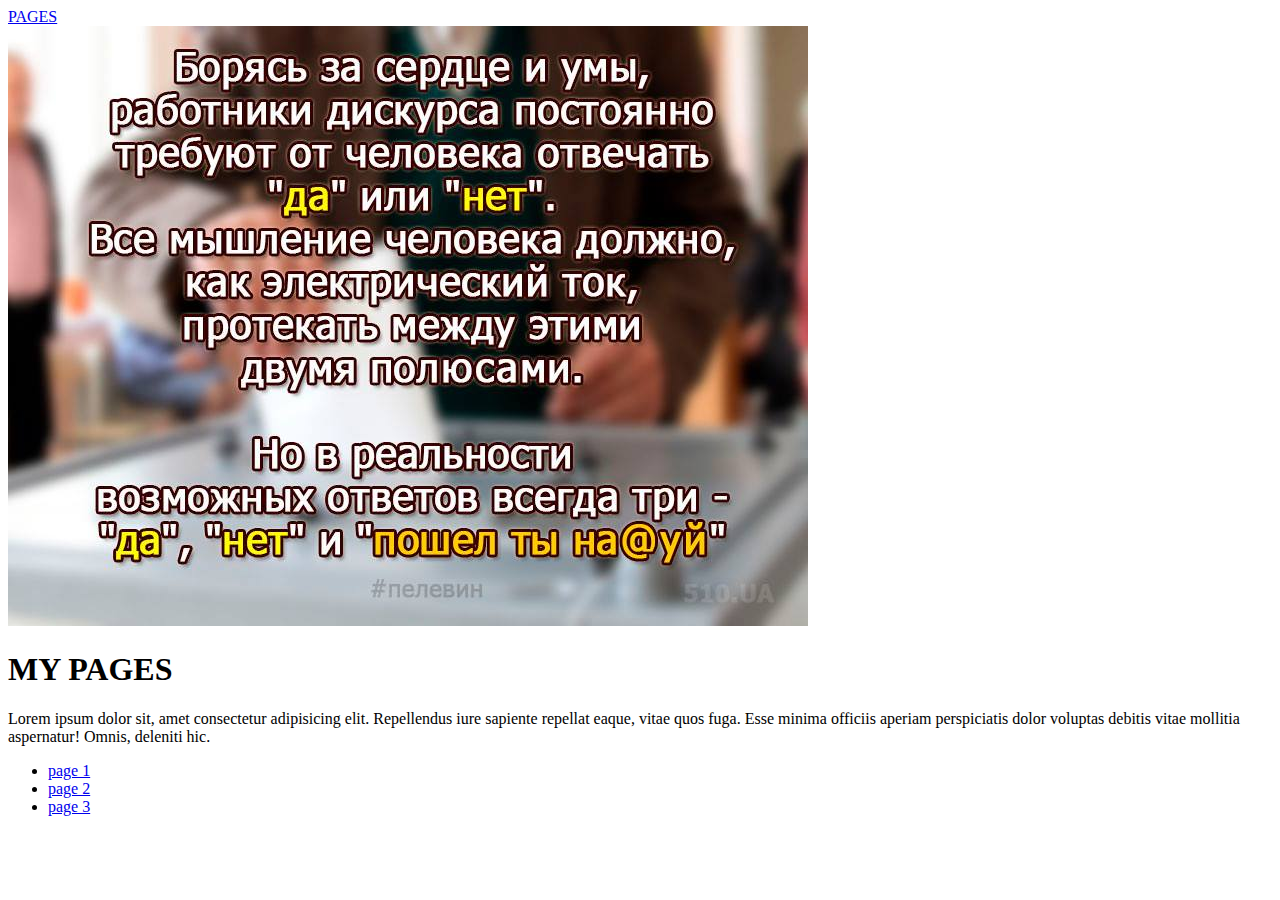
==== index.html @ b5a1cdf8 "adds 3 pages and index" ====
<!DOCTYPE html>
<html lang="en">
<head>
	<meta charset="UTF-8">
	<meta name="viewport" content="width=device-width, initial-scale=1.0">
	<title>Pages</title>
</head>
<body>
	<header>
		<a href="./index.html">PAGES</a>
	</header>
	<main>
		<img src="./images/12208789_10203944870341728_7545489522447049101_n.jpg" alt="">
		<h1>MY PAGES</h1>
		<p>Lorem ipsum dolor sit, amet consectetur adipisicing elit. Repellendus iure sapiente repellat eaque, vitae quos fuga. Esse minima officiis aperiam perspiciatis dolor voluptas debitis vitae mollitia aspernatur! Omnis, deleniti hic.</p>
		<ul>
			<li><a href="./page-1.html">page 1</a></li>
			<li><a href="./page-2.html">page 2</a></li>
			<li><a href="./page-3.html">page 3</a></li>
		</ul>
	</main>
	<footer></footer>
</body>
</html>
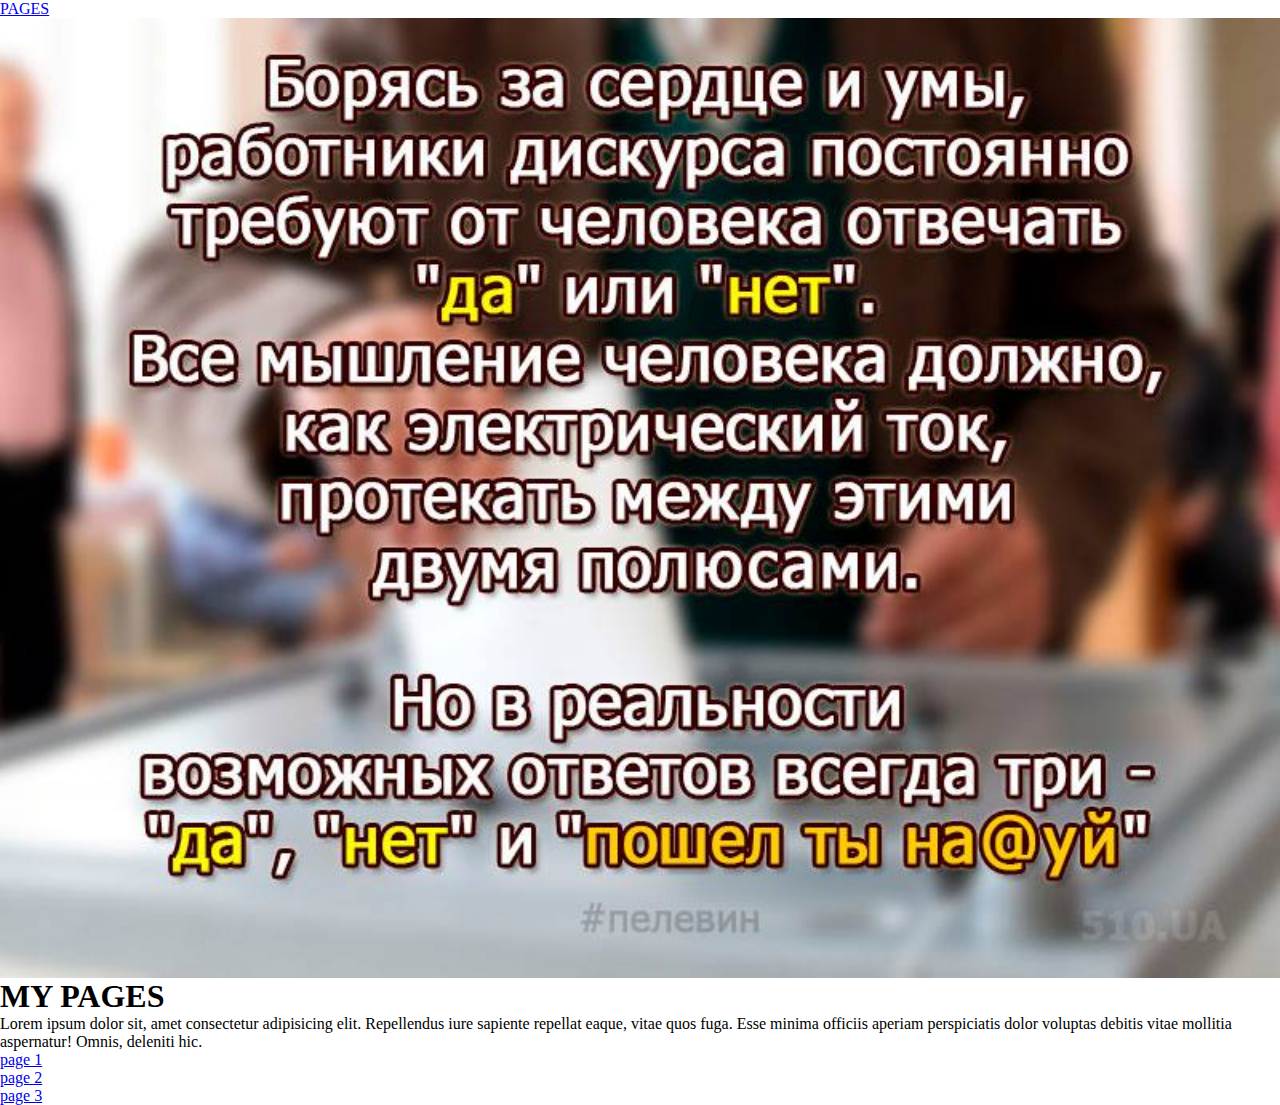
==== commit 4d0f4535: "adds a gallery" ====
--- a/index.html
+++ b/index.html
@@ -4,13 +4,14 @@
 	<meta charset="UTF-8">
 	<meta name="viewport" content="width=device-width, initial-scale=1.0">
 	<title>Pages</title>
+	<link rel="stylesheet" href="./css/styles.css">
 </head>
 <body>
 	<header>
 		<a href="./index.html">PAGES</a>
 	</header>
 	<main>
-		<img src="./images/12208789_10203944870341728_7545489522447049101_n.jpg" alt="">
+		<img src="./images/img001.jpg" alt="">
 		<h1>MY PAGES</h1>
 		<p>Lorem ipsum dolor sit, amet consectetur adipisicing elit. Repellendus iure sapiente repellat eaque, vitae quos fuga. Esse minima officiis aperiam perspiciatis dolor voluptas debitis vitae mollitia aspernatur! Omnis, deleniti hic.</p>
 		<ul>
--- a/css/styles.css
+++ b/css/styles.css
@@ -0,0 +1,172 @@
+html {
+	box-sizing: border-box;
+}
+
+*,
+*::before,
+*::after {
+	box-sizing: inherit;
+}
+
+body {
+	font-size: 16px;
+	margin: 0;
+}
+
+img {
+	display: block;
+	width: 100%;
+}
+
+h1,
+h2,
+h3 {
+	margin: 0;
+}
+
+p {
+	margin: 0;
+}
+
+ul {
+	margin: 0;
+	padding: 0;
+	list-style: none;
+}
+
+.section {
+	width: 100%;
+	/* height: 600px; */
+}
+
+.section.hero {
+	background-image: url("../images/cat.jpg");
+	background-size: cover;
+	background-repeat: no-repeat;
+	background-position: center;
+	background-color: lightcyan;
+}
+
+
+.hero-overlay {
+	width: 100%;
+	height: 100%;
+	background-color: rgba(255, 255, 255, 0.527);
+}
+
+.container {
+	display: flex;
+	justify-content: center;
+	align-items: center;
+	margin: 0 auto;
+	width: 900px;
+	height: 100%;
+}
+
+.container.hero {
+	padding-top: 150px;
+	padding-bottom: 150px;
+}
+
+.container.about {
+	padding-top: 50px;
+	padding-bottom: 50px;
+}
+
+.about-content__wrap {
+	display: flex;
+}
+
+.about-content {
+	width: 50%;
+}
+
+.about-content:first-child {
+	padding-right: 30px;
+}
+
+.about-img__thumb {
+	width: 100%;
+}
+
+.about-img__thumb:first-child {
+	margin-bottom: 20px;
+}
+
+.about-img {
+	display: block;
+	width: 100%;
+}
+
+.hero-content__wrap {
+	padding: 30px;
+	width: 450px;
+	text-align: center;
+}
+
+.content-title {
+	margin-bottom: 20px;
+	font-size: 32px;
+	text-transform: uppercase;
+}
+
+.content-text {
+	margin-bottom: 30px;
+	font-size: 18px;
+}
+
+.content-btn {
+	padding-top: 10px;
+	padding-left: 20px;
+	padding-right: 20px;
+	padding-bottom: 10px;
+	text-transform: uppercase;
+	text-decoration: none;
+	color: white;
+	border: none;
+	border-radius: 5px;
+	background-color: green;
+}
+
+.content-btn:hover {
+	background-color: orange;
+}
+
+
+/* Gallery */
+
+.section.gallery {
+	background-color: wheat;
+} 
+
+.container.gallery {
+	padding-top: 50px;
+	padding-bottom: 50px;
+}
+
+.gallery-list {
+	display: flex;
+	flex-wrap: wrap;
+}
+
+.gallery-list li:not(:nth-child(3n)) {
+	margin-right: 30px;
+}
+
+.gallery-list li:nth-last-child(n + 4) {
+	margin-bottom: 30px;
+}
+
+.gallery-list__item-wrap {
+	width: 280px;
+}
+
+.gallery-item__meta {
+	padding: 10px;
+	background-color: green;
+}
+
+.gallery-meta__title, .gallery-meta__text {
+	color: yellow;
+}
+
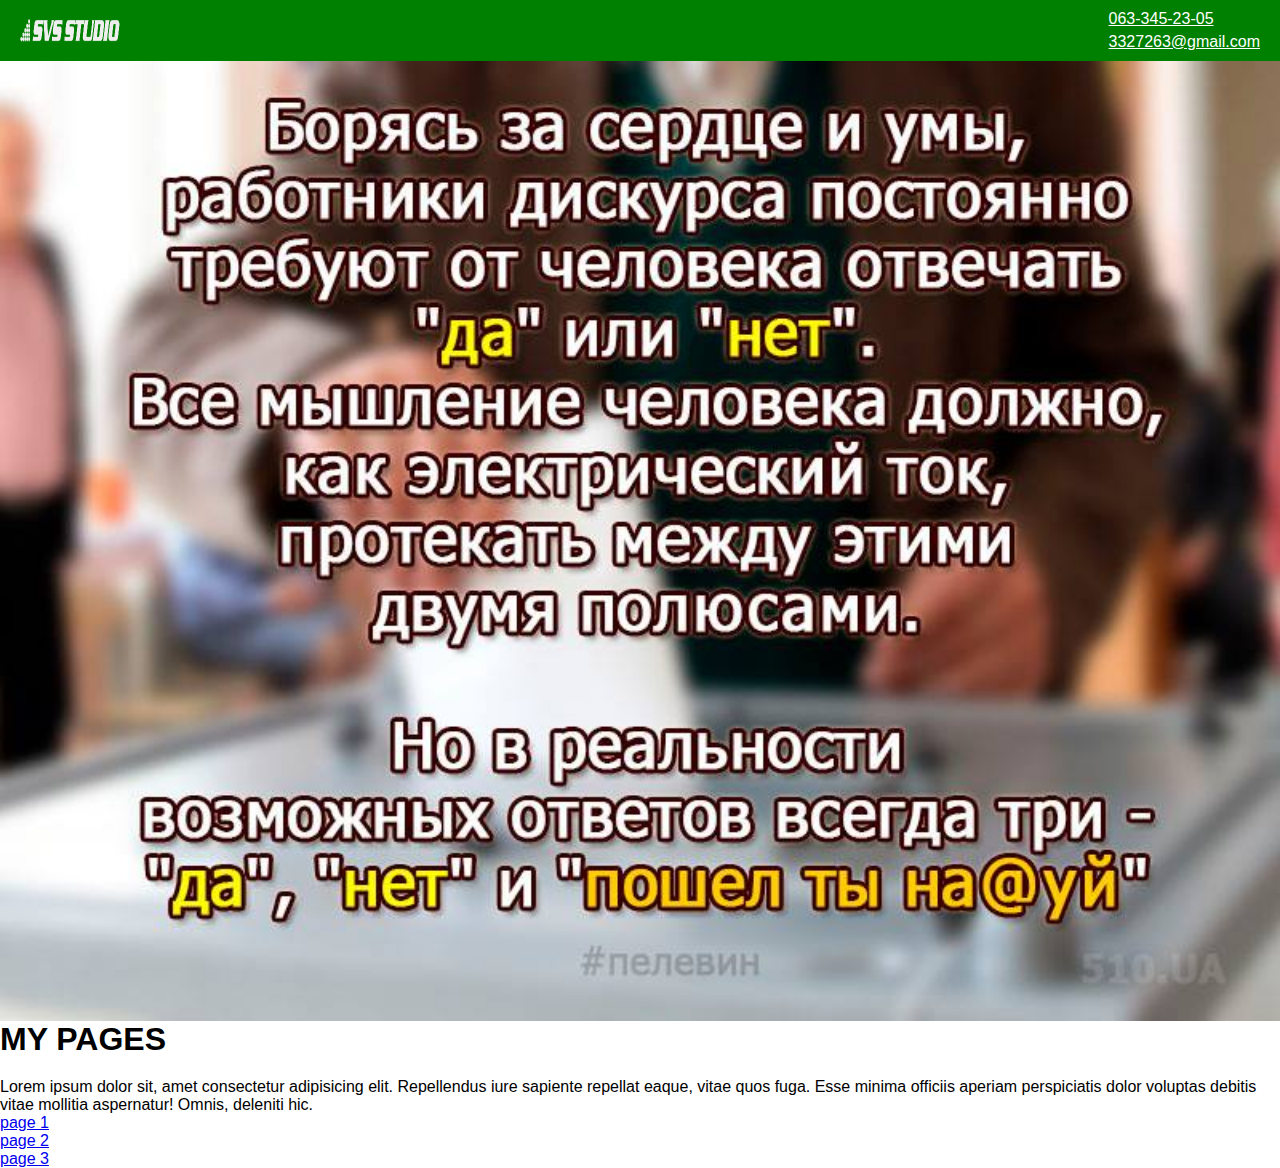
==== commit 795c9289: "переход на мобайл" ====
--- a/index.html
+++ b/index.html
@@ -7,8 +7,16 @@
 	<link rel="stylesheet" href="./css/styles.css">
 </head>
 <body>
-	<header>
-		<a href="./index.html">PAGES</a>
+	<header class="page-header">
+		<div class="container header">
+			<a class="header-logo__link" href="./index.html">
+			<img class="header-logo__img" src="./images/logo2.png" alt="logo">
+			</a>
+			<ul class="header-contact__list">
+				<li><a class="header-contact__link tel" href="tel:+380633452305"><span>063-345-23-05</span></a></li>
+				<li><a class="header-contact__link mail" href="mailto:3327263@gmail.com"><span>3327263@gmail.com</span></a></li>
+			</ul>
+		</div>
 	</header>
 	<main>
 		<img src="./images/img001.jpg" alt="">
--- a/css/styles.css
+++ b/css/styles.css
@@ -1,172 +1,106 @@
 html {
-	box-sizing: border-box;
+  -webkit-box-sizing: border-box;
+          box-sizing: border-box;
 }
 
 *,
 *::before,
 *::after {
-	box-sizing: inherit;
+  -webkit-box-sizing: inherit;
+          box-sizing: inherit;
 }
 
 body {
-	font-size: 16px;
-	margin: 0;
+  font-size: 16px;
+  font-family: 'Roboto', sans-serif;
+  padding: 0;
+  margin: 0;
 }
 
 img {
-	display: block;
-	width: 100%;
+  display: block;
+  width: 100%;
 }
 
 h1,
 h2,
 h3 {
-	margin: 0;
+  margin: 0;
+  margin-bottom: 20px;
 }
 
 p {
-	margin: 0;
+  margin: 0;
+}
+
+.link {
+  display: block;
+  text-decoration: none;
+  font-style: normal;
 }
 
 ul {
-	margin: 0;
-	padding: 0;
-	list-style: none;
+  margin: 0;
+  padding: 0;
+  list-style: none;
 }
 
 .section {
-	width: 100%;
-	/* height: 600px; */
+  padding-top: 20px;
+  padding-bottom: 20px;
+  width: 100%;
 }
 
 .section.hero {
-	background-image: url("../images/cat.jpg");
-	background-size: cover;
-	background-repeat: no-repeat;
-	background-position: center;
-	background-color: lightcyan;
-}
-
-
-.hero-overlay {
-	width: 100%;
-	height: 100%;
-	background-color: rgba(255, 255, 255, 0.527);
+  min-height: 100vh;
+  background-image: url("../images/cat.jpg");
+  background-size: cover;
+  background-repeat: no-repeat;
+  background-position: center;
+  background-color: lightcyan;
 }
 
 .container {
-	display: flex;
-	justify-content: center;
-	align-items: center;
-	margin: 0 auto;
-	width: 900px;
-	height: 100%;
+  padding-left: 20px;
+  padding-right: 20px;
+}
+
+.container.header {
+  display: -webkit-box;
+  display: -ms-flexbox;
+  display: flex;
+  -webkit-box-pack: justify;
+      -ms-flex-pack: justify;
+          justify-content: space-between;
+  -webkit-box-align: center;
+      -ms-flex-align: center;
+          align-items: center;
+  padding-top: 10px;
+  padding-bottom: 10px;
+  background-color: green;
+}
+
+.container.header .header-contact__list li:nth-child(1) {
+  margin-bottom: 5px;
+}
+
+.container.header .header-contact__link {
+  color: white;
 }
 
 .container.hero {
-	padding-top: 150px;
-	padding-bottom: 150px;
+  padding-top: 20vh;
+  text-align: center;
 }
 
-.container.about {
-	padding-top: 50px;
-	padding-bottom: 50px;
+.page-header {
+  width: 100%;
+  background-color: red;
 }
 
-.about-content__wrap {
-	display: flex;
+.header-logo__link {
+  display: block;
+  width: 100px;
 }
 
-.about-content {
-	width: 50%;
-}
-
-.about-content:first-child {
-	padding-right: 30px;
-}
-
-.about-img__thumb {
-	width: 100%;
-}
-
-.about-img__thumb:first-child {
-	margin-bottom: 20px;
-}
-
-.about-img {
-	display: block;
-	width: 100%;
-}
-
-.hero-content__wrap {
-	padding: 30px;
-	width: 450px;
-	text-align: center;
-}
-
-.content-title {
-	margin-bottom: 20px;
-	font-size: 32px;
-	text-transform: uppercase;
-}
-
-.content-text {
-	margin-bottom: 30px;
-	font-size: 18px;
-}
-
-.content-btn {
-	padding-top: 10px;
-	padding-left: 20px;
-	padding-right: 20px;
-	padding-bottom: 10px;
-	text-transform: uppercase;
-	text-decoration: none;
-	color: white;
-	border: none;
-	border-radius: 5px;
-	background-color: green;
-}
-
-.content-btn:hover {
-	background-color: orange;
-}
-
-
-/* Gallery */
-
-.section.gallery {
-	background-color: wheat;
-} 
-
-.container.gallery {
-	padding-top: 50px;
-	padding-bottom: 50px;
-}
-
-.gallery-list {
-	display: flex;
-	flex-wrap: wrap;
-}
-
-.gallery-list li:not(:nth-child(3n)) {
-	margin-right: 30px;
-}
-
-.gallery-list li:nth-last-child(n + 4) {
-	margin-bottom: 30px;
-}
-
-.gallery-list__item-wrap {
-	width: 280px;
-}
-
-.gallery-item__meta {
-	padding: 10px;
-	background-color: green;
-}
-
-.gallery-meta__title, .gallery-meta__text {
-	color: yellow;
-}
-
+/* Hero */
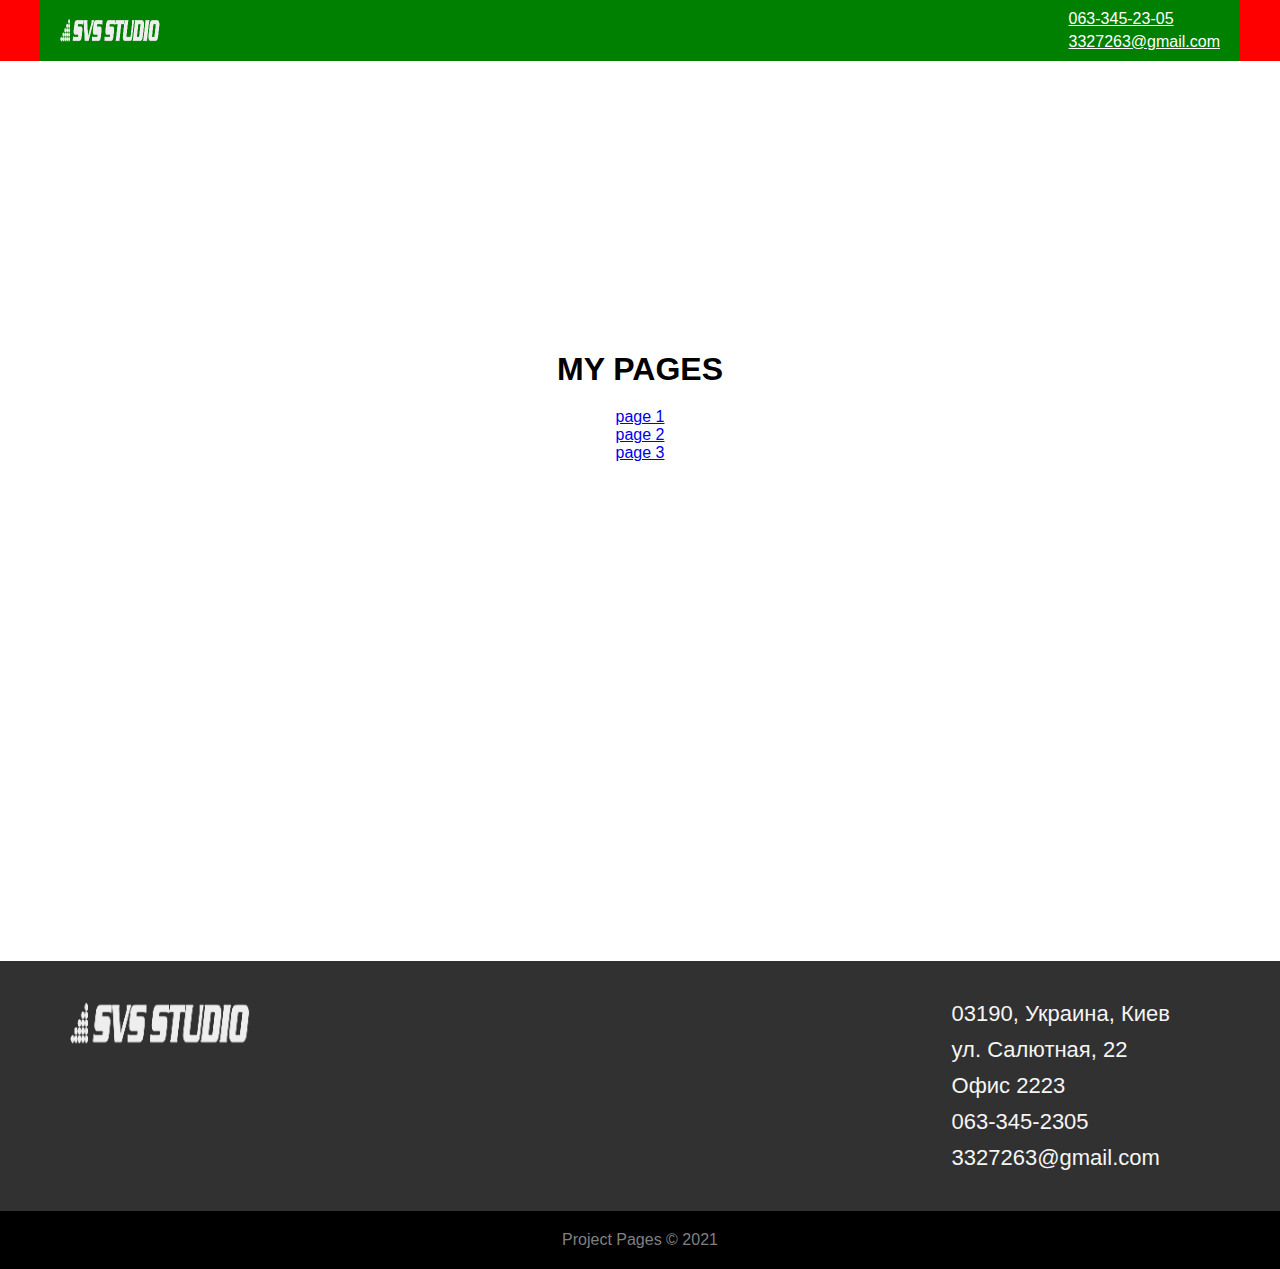
==== commit a5f9cd03: "Correcting Index & Clean code on pages" ====
--- a/index.html
+++ b/index.html
@@ -7,6 +7,7 @@
 	<link rel="stylesheet" href="./css/styles.css">
 </head>
 <body>
+	<!-- Header -->
 	<header class="page-header">
 		<div class="container header">
 			<a class="header-logo__link" href="./index.html">
@@ -19,15 +20,43 @@
 		</div>
 	</header>
 	<main>
-		<img src="./images/img001.jpg" alt="">
-		<h1>MY PAGES</h1>
-		<p>Lorem ipsum dolor sit, amet consectetur adipisicing elit. Repellendus iure sapiente repellat eaque, vitae quos fuga. Esse minima officiis aperiam perspiciatis dolor voluptas debitis vitae mollitia aspernatur! Omnis, deleniti hic.</p>
-		<ul>
-			<li><a href="./page-1.html">page 1</a></li>
-			<li><a href="./page-2.html">page 2</a></li>
-			<li><a href="./page-3.html">page 3</a></li>
-		</ul>
+		<!-- Main section -->
+		<section class="section mainpage">
+			<div class="container mainpage">
+				<h1>MY PAGES</h1>
+				<ul>
+					<li><a href="./page-1.html">page 1</a></li>
+					<li><a href="./page-2.html">page 2</a></li>
+					<li><a href="./page-3.html">page 3</a></li>
+				</ul>
+			</div>
+		</section>
 	</main>
-	<footer></footer>
+	<!-- Main Footer -->
+	<footer class="page-footer">
+		<div class="container footer">
+			<div class="footer-column">
+				<a class="footer-logo__link" href="./index.html">
+				<img src="./images/logo2.png" alt="logo">
+				</a>
+			</div>
+			<div class="footer-column">
+				<address>
+					<ul class="footer-contact__list address">
+						<li>
+							<a class="link" href="">
+								<span>03190, Украина, Киев </span>
+								<span>ул. Салютная, 22 </span>
+								<span>Офис 2223 </span>
+							</a>
+						</li>
+						<li><a class="link" href="tel:+380633452305"><span>063-345-2305</span></a></li>
+						<li><a class="link" href="mailto:3327263@gmail.com"><span>3327263@gmail.com</span></a></li>
+					</ul>
+				</address>
+			</div>
+		</div>
+		<p class="copyright">Project Pages &#169; 2021</p>
+	</footer>
 </body>
 </html>--- a/css/styles.css
+++ b/css/styles.css
@@ -51,8 +51,23 @@
   width: 100%;
 }
 
+.section.mainpage {
+  height: 100vh;
+}
+
 .section.hero {
-  min-height: 100vh;
+  display: -webkit-box;
+  display: -ms-flexbox;
+  display: flex;
+  -webkit-box-pack: center;
+      -ms-flex-pack: center;
+          justify-content: center;
+  -webkit-box-align: center;
+      -ms-flex-align: center;
+          align-items: center;
+  padding-top: 0px;
+  padding-bottom: 0px;
+  height: calc(100vh - 63px);
   background-image: url("../images/cat.jpg");
   background-size: cover;
   background-repeat: no-repeat;
@@ -60,9 +75,44 @@
   background-color: lightcyan;
 }
 
+@media screen and (min-width: 768px) {
+  .section.hero {
+    height: 50vh;
+  }
+}
+
+@media screen and (min-width: 1200px) {
+  .section.hero {
+    height: calc(100vh - 63px);
+  }
+}
+
+.section.gallery {
+  padding-bottom: 60px;
+}
+
 .container {
   padding-left: 20px;
   padding-right: 20px;
+}
+
+@media screen and (min-width: 480px) {
+  .container {
+    margin: 0 auto;
+    width: 480px;
+  }
+}
+
+@media screen and (min-width: 768px) {
+  .container {
+    width: 768px;
+  }
+}
+
+@media screen and (min-width: 1200px) {
+  .container {
+    width: 1200px;
+  }
 }
 
 .container.header {
@@ -88,9 +138,38 @@
   color: white;
 }
 
+.container.mainpage {
+  text-align: center;
+  padding-top: 30vh;
+}
+
 .container.hero {
-  padding-top: 20vh;
+  width: 80%;
   text-align: center;
+}
+
+@media screen and (min-width: 1200px) {
+  .container.hero {
+    width: 40%;
+  }
+}
+
+.container.footer {
+  padding-top: 40px;
+  padding-bottom: 40px;
+}
+
+@media screen and (min-width: 768px) {
+  .container.footer {
+    display: -webkit-box;
+    display: -ms-flexbox;
+    display: flex;
+    -webkit-box-pack: justify;
+        -ms-flex-pack: justify;
+            justify-content: space-between;
+    padding-left: 30px;
+    padding-right: 70px;
+  }
 }
 
 .page-header {
@@ -103,4 +182,111 @@
   width: 100px;
 }
 
-/* Hero */
+/* About */
+.about-content:nth-child(1) {
+  margin-bottom: 20px;
+}
+
+.about-img__thumb:nth-child(1) {
+  margin-bottom: 20px;
+}
+
+.gallery-list .gallery-item__thumb {
+  margin-bottom: 15px;
+}
+
+.gallery-list .gallery-meta__title {
+  margin-bottom: 7px;
+}
+
+@media screen and (max-width: 767px) {
+  .gallery-list li:not(:last-child) {
+    margin-bottom: 20px;
+  }
+}
+
+@media screen and (min-width: 768px) {
+  .gallery-list {
+    display: -webkit-box;
+    display: -ms-flexbox;
+    display: flex;
+    -ms-flex-wrap: wrap;
+        flex-wrap: wrap;
+  }
+  .gallery-list > li {
+    width: 354px;
+  }
+}
+
+@media screen and (min-width: 768px) and (max-width: 1199px) {
+  .gallery-list > li:not(:nth-child(2n)) {
+    margin-right: 20px;
+  }
+  .gallery-list > li:not(:nth-last-child(-n + 2)) {
+    margin-bottom: 20px;
+  }
+}
+
+@media screen and (min-width: 1200px) {
+  .about-content__wrap {
+    display: -webkit-box;
+    display: -ms-flexbox;
+    display: flex;
+  }
+  .about-content__wrap .about-content {
+    width: 50%;
+  }
+  .about-content__wrap .about-content:nth-child(1) {
+    padding-right: 30px;
+  }
+  .about-content__wrap .about-content:nth-child(1) .content-title {
+    color: red;
+  }
+  .about-content__wrap .about-content:nth-child(1) .content-text {
+    color: red;
+  }
+  .gallery-list > li {
+    width: 366px;
+  }
+  .gallery-list > li:not(:nth-child(3n)) {
+    margin-right: 31px;
+  }
+  .gallery-list > li:not(:nth-last-child(-n + 3)) {
+    margin-bottom: 31px;
+  }
+}
+
+.page-footer {
+  background-color: #313131;
+}
+
+.footer-column:not(:last-child) {
+  margin-bottom: 40px;
+}
+
+.footer-logo__link {
+  display: block;
+  width: 180px;
+}
+
+.footer-contact__list li:not(:last-child) {
+  margin-bottom: 10px;
+}
+
+.footer-contact__list li:not(:last-child) span:not(:last-child) {
+  display: block;
+  margin-bottom: 10px;
+}
+
+.footer-contact__list a {
+  font-size: 22px;
+  color: whitesmoke;
+}
+
+.copyright {
+  padding-top: 20px;
+  padding-bottom: 20px;
+  text-align: center;
+  background-color: black;
+  color: grey;
+}
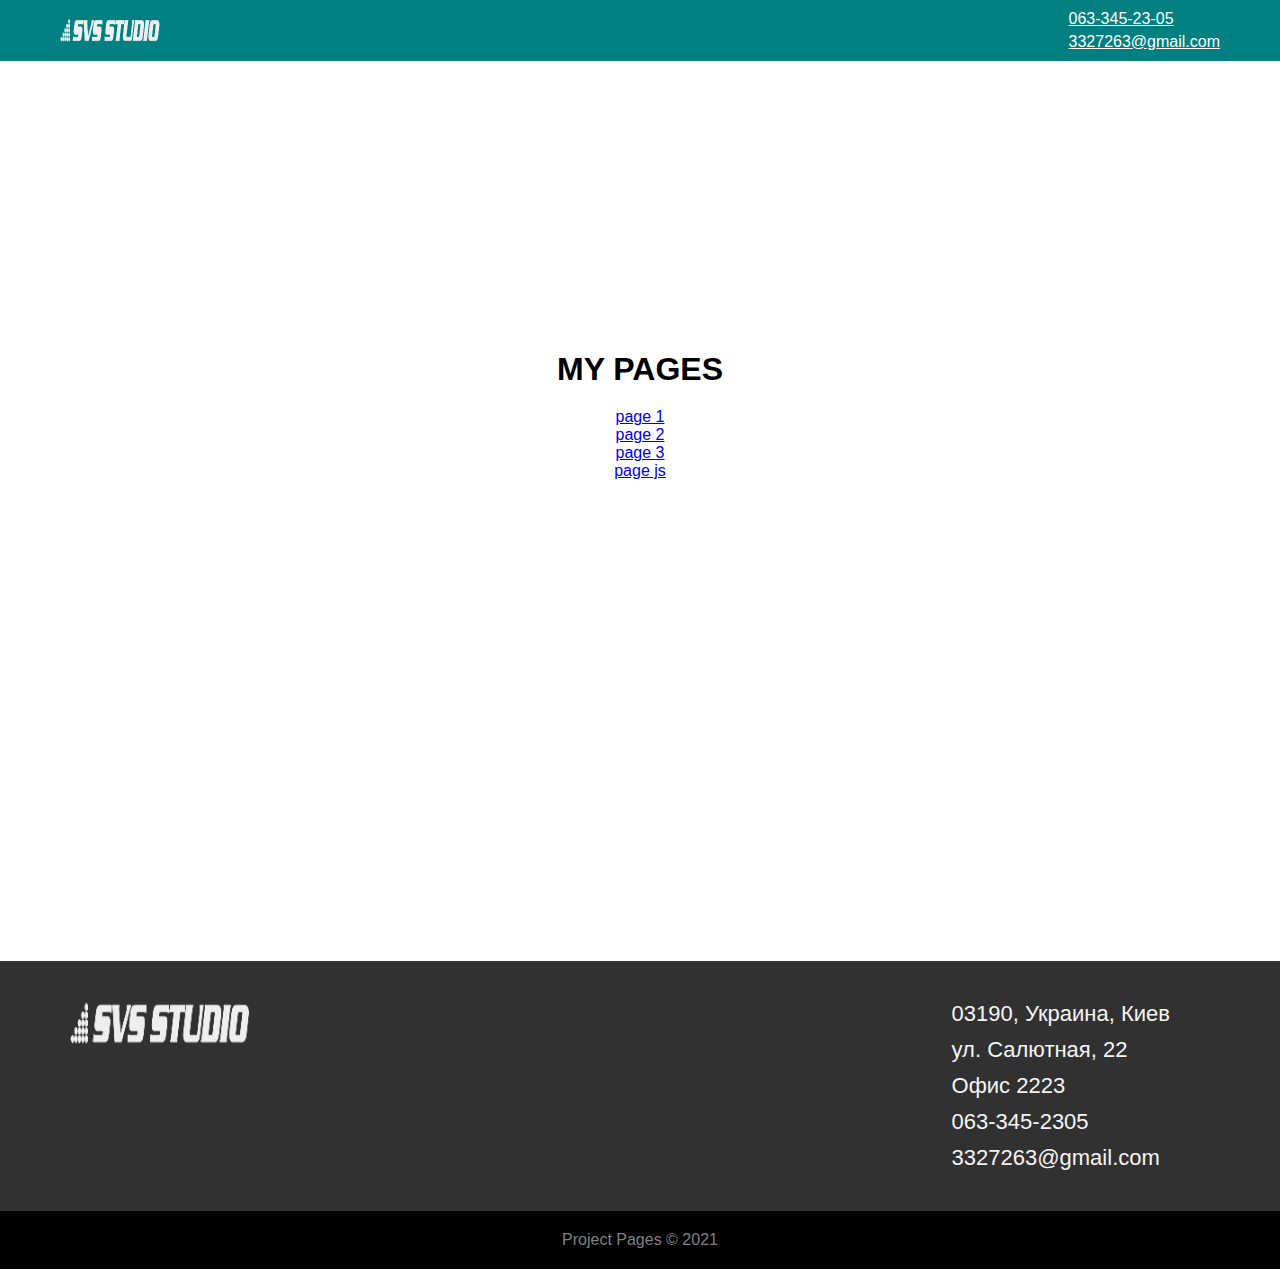
==== commit 76737568: "Перенастройка" ====
--- a/index.html
+++ b/index.html
@@ -1,21 +1,24 @@
 <!DOCTYPE html>
 <html lang="en">
+
 <head>
 	<meta charset="UTF-8">
 	<meta name="viewport" content="width=device-width, initial-scale=1.0">
 	<title>Pages</title>
 	<link rel="stylesheet" href="./css/styles.css">
 </head>
+
 <body>
 	<!-- Header -->
 	<header class="page-header">
 		<div class="container header">
 			<a class="header-logo__link" href="./index.html">
-			<img class="header-logo__img" src="./images/logo2.png" alt="logo">
+				<img class="header-logo__img" src="./images/logo2.png" alt="logo">
 			</a>
 			<ul class="header-contact__list">
 				<li><a class="header-contact__link tel" href="tel:+380633452305"><span>063-345-23-05</span></a></li>
-				<li><a class="header-contact__link mail" href="mailto:3327263@gmail.com"><span>3327263@gmail.com</span></a></li>
+				<li><a class="header-contact__link mail"
+						href="mailto:3327263@gmail.com"><span>3327263@gmail.com</span></a></li>
 			</ul>
 		</div>
 	</header>
@@ -28,6 +31,7 @@
 					<li><a href="./page-1.html">page 1</a></li>
 					<li><a href="./page-2.html">page 2</a></li>
 					<li><a href="./page-3.html">page 3</a></li>
+					<li><a href="./page-js.html">page js</a></li>
 				</ul>
 			</div>
 		</section>
@@ -37,7 +41,7 @@
 		<div class="container footer">
 			<div class="footer-column">
 				<a class="footer-logo__link" href="./index.html">
-				<img src="./images/logo2.png" alt="logo">
+					<img src="./images/logo2.png" alt="logo">
 				</a>
 			</div>
 			<div class="footer-column">
@@ -59,4 +63,5 @@
 		<p class="copyright">Project Pages &#169; 2021</p>
 	</footer>
 </body>
+
 </html>--- a/css/styles.css
+++ b/css/styles.css
@@ -1,292 +1,507 @@
 html {
-  -webkit-box-sizing: border-box;
-          box-sizing: border-box;
+	-webkit-box-sizing: border-box;
+	box-sizing: border-box;
 }
 
 *,
 *::before,
 *::after {
-  -webkit-box-sizing: inherit;
-          box-sizing: inherit;
+	-webkit-box-sizing: inherit;
+	box-sizing: inherit;
 }
 
 body {
-  font-size: 16px;
-  font-family: 'Roboto', sans-serif;
-  padding: 0;
-  margin: 0;
+	font-size: 16px;
+	font-family: 'Roboto', sans-serif;
+	padding: 0;
+	margin: 0;
+}
+
+body.modal-open {
+	overflow: hidden;
 }
 
 img {
-  display: block;
-  width: 100%;
+	display: block;
+	width: 100%;
 }
 
 h1,
 h2,
 h3 {
-  margin: 0;
-  margin-bottom: 20px;
+	margin: 0;
+	margin-bottom: 20px;
 }
 
 p {
-  margin: 0;
+	margin: 0;
 }
 
 .link {
-  display: block;
-  text-decoration: none;
-  font-style: normal;
+	display: block;
+	text-decoration: none;
+	font-style: normal;
 }
 
 ul {
-  margin: 0;
-  padding: 0;
-  list-style: none;
+	margin: 0;
+	padding: 0;
+	list-style: none;
 }
 
 .section {
-  padding-top: 20px;
-  padding-bottom: 20px;
-  width: 100%;
+	padding-top: 20px;
+	padding-bottom: 20px;
+	width: 100%;
 }
 
 .section.mainpage {
-  height: 100vh;
+	height: 100vh;
 }
 
 .section.hero {
-  display: -webkit-box;
-  display: -ms-flexbox;
-  display: flex;
-  -webkit-box-pack: center;
-      -ms-flex-pack: center;
-          justify-content: center;
-  -webkit-box-align: center;
-      -ms-flex-align: center;
-          align-items: center;
-  padding-top: 0px;
-  padding-bottom: 0px;
-  height: calc(100vh - 63px);
-  background-image: url("../images/cat.jpg");
-  background-size: cover;
-  background-repeat: no-repeat;
-  background-position: center;
-  background-color: lightcyan;
+	padding-top: 0px;
+	padding-bottom: 0px;
+	height: calc(100vh - 63px);
+	background-image: -webkit-gradient(linear, left top, right top, from(rgba(47, 48, 58, 0.8)), to(rgba(47, 48, 58, 0.8))), url("../images/cat.jpg");
+	background-image: linear-gradient(to right, rgba(47, 48, 58, 0.8), rgba(47, 48, 58, 0.8)), url("../images/cat.jpg");
+	background-size: cover;
+	background-repeat: no-repeat;
+	background-position: center;
+	background-color: lightcyan;
 }
 
 @media screen and (min-width: 768px) {
-  .section.hero {
-    height: 50vh;
-  }
-}
-
-@media screen and (min-width: 1200px) {
-  .section.hero {
-    height: calc(100vh - 63px);
-  }
+	.section.hero {
+		height: 50vh;
+	}
+}
+
+@media screen and (min-width: 1200px) {
+	.section.hero {
+		height: calc(100vh - 63px);
+	}
 }
 
 .section.gallery {
-  padding-bottom: 60px;
+	padding-bottom: 60px;
 }
 
 .container {
-  padding-left: 20px;
-  padding-right: 20px;
+	padding-left: 20px;
+	padding-right: 20px;
 }
 
 @media screen and (min-width: 480px) {
-  .container {
-    margin: 0 auto;
-    width: 480px;
-  }
+	.container {
+		margin: 0 auto;
+		width: 480px;
+	}
 }
 
 @media screen and (min-width: 768px) {
-  .container {
-    width: 768px;
-  }
-}
-
-@media screen and (min-width: 1200px) {
-  .container {
-    width: 1200px;
-  }
+	.container {
+		width: 768px;
+	}
+}
+
+@media screen and (min-width: 1200px) {
+	.container {
+		width: 1200px;
+	}
 }
 
 .container.header {
-  display: -webkit-box;
-  display: -ms-flexbox;
-  display: flex;
-  -webkit-box-pack: justify;
-      -ms-flex-pack: justify;
-          justify-content: space-between;
-  -webkit-box-align: center;
-      -ms-flex-align: center;
-          align-items: center;
-  padding-top: 10px;
-  padding-bottom: 10px;
-  background-color: green;
+	display: -webkit-box;
+	display: -ms-flexbox;
+	display: flex;
+	-webkit-box-pack: justify;
+	-ms-flex-pack: justify;
+	justify-content: space-between;
+	-webkit-box-align: center;
+	-ms-flex-align: center;
+	align-items: center;
+	padding-top: 10px;
+	padding-bottom: 10px;
 }
 
 .container.header .header-contact__list li:nth-child(1) {
-  margin-bottom: 5px;
+	margin-bottom: 5px;
 }
 
 .container.header .header-contact__link {
-  color: white;
+	color: white;
 }
 
 .container.mainpage {
-  text-align: center;
-  padding-top: 30vh;
+	text-align: center;
+	padding-top: 30vh;
 }
 
 .container.hero {
-  width: 80%;
-  text-align: center;
-}
-
-@media screen and (min-width: 1200px) {
-  .container.hero {
-    width: 40%;
-  }
+	display: -webkit-box;
+	display: -ms-flexbox;
+	display: flex;
+	-webkit-box-pack: center;
+	-ms-flex-pack: center;
+	justify-content: center;
+	-webkit-box-align: center;
+	-ms-flex-align: center;
+	align-items: center;
+	height: 100%;
+	text-align: center;
+}
+
+@media screen and (min-width: 1200px) {
+	.container.hero {
+		width: 100%;
+	}
 }
 
 .container.footer {
-  padding-top: 40px;
-  padding-bottom: 40px;
+	padding-top: 40px;
+	padding-bottom: 40px;
 }
 
 @media screen and (min-width: 768px) {
-  .container.footer {
-    display: -webkit-box;
-    display: -ms-flexbox;
-    display: flex;
-    -webkit-box-pack: justify;
-        -ms-flex-pack: justify;
-            justify-content: space-between;
-    padding-left: 30px;
-    padding-right: 70px;
-  }
+	.container.footer {
+		display: -webkit-box;
+		display: -ms-flexbox;
+		display: flex;
+		-webkit-box-pack: justify;
+		-ms-flex-pack: justify;
+		justify-content: space-between;
+		padding-left: 30px;
+		padding-right: 70px;
+	}
 }
 
 .page-header {
-  width: 100%;
-  background-color: red;
+	width: 100%;
+	background-color: teal;
 }
 
 .header-logo__link {
-  display: block;
-  width: 100px;
+	display: block;
+	width: 100px;
+}
+
+.hero-content__wrap {
+	margin: 0 auto;
+	color: white;
+}
+
+@media screen and (min-width: 768px) {
+	.hero-content__wrap {
+		width: 550px;
+	}
+}
+
+@media screen and (min-width: 1200px) {
+	.hero-content__wrap {
+		width: 750px;
+	}
+}
+
+.hero-content__wrap .hero-content__title {
+	font-size: 42px;
+	text-transform: uppercase;
+}
+
+@media screen and (min-width: 414px) {
+	.hero-content__wrap .hero-content__title {
+		font-size: 48px;
+	}
+}
+
+@media screen and (min-width: 1200px) {
+	.hero-content__wrap .hero-content__title {
+		font-size: 60px;
+	}
+}
+
+.hero-content__wrap .hero-content__text {
+	margin-bottom: 25px;
+	font-size: 16px;
+	line-height: 1.4;
+}
+
+@media screen and (min-width: 414px) {
+	.hero-content__wrap .hero-content__text {
+		font-size: 20px;
+	}
+}
+
+@media screen and (min-width: 768px) {
+	.hero-content__wrap .hero-content__text {
+		margin-bottom: 35px;
+	}
+}
+
+.hero-content__wrap .open-modal-btn {
+	padding: 15px 30px;
+	font-weight: 500;
+	text-transform: uppercase;
+	letter-spacing: 1px;
+	border: none;
+	border-radius: 4px;
+	background-color: yellow;
+	outline: none;
+	cursor: pointer;
+}
+
+.hero-content__wrap .open-modal-btn:hover {
+	background-color: tomato;
+}
+
+@media screen and (min-width: 414px) {
+	.hero-content__wrap .open-modal-btn {
+		padding: 20px 40px;
+		font-size: 20px;
+	}
 }
 
 /* About */
 .about-content:nth-child(1) {
-  margin-bottom: 20px;
+	margin-bottom: 20px;
 }
 
 .about-img__thumb:nth-child(1) {
-  margin-bottom: 20px;
+	margin-bottom: 20px;
 }
 
 .gallery-list .gallery-item__thumb {
-  margin-bottom: 15px;
+	margin-bottom: 15px;
 }
 
 .gallery-list .gallery-meta__title {
-  margin-bottom: 7px;
+	margin-bottom: 7px;
 }
 
 @media screen and (max-width: 767px) {
-  .gallery-list li:not(:last-child) {
-    margin-bottom: 20px;
-  }
+	.gallery-list li:not(:last-child) {
+		margin-bottom: 20px;
+	}
 }
 
 @media screen and (min-width: 768px) {
-  .gallery-list {
-    display: -webkit-box;
-    display: -ms-flexbox;
-    display: flex;
-    -ms-flex-wrap: wrap;
-        flex-wrap: wrap;
-  }
-  .gallery-list > li {
-    width: 354px;
-  }
+	.gallery-list {
+		display: -webkit-box;
+		display: -ms-flexbox;
+		display: flex;
+		-ms-flex-wrap: wrap;
+		flex-wrap: wrap;
+	}
+
+	.gallery-list>li {
+		width: 354px;
+	}
 }
 
 @media screen and (min-width: 768px) and (max-width: 1199px) {
-  .gallery-list > li:not(:nth-child(2n)) {
-    margin-right: 20px;
-  }
-  .gallery-list > li:not(:nth-last-child(-n + 2)) {
-    margin-bottom: 20px;
-  }
-}
-
-@media screen and (min-width: 1200px) {
-  .about-content__wrap {
-    display: -webkit-box;
-    display: -ms-flexbox;
-    display: flex;
-  }
-  .about-content__wrap .about-content {
-    width: 50%;
-  }
-  .about-content__wrap .about-content:nth-child(1) {
-    padding-right: 30px;
-  }
-  .about-content__wrap .about-content:nth-child(1) .content-title {
-    color: red;
-  }
-  .about-content__wrap .about-content:nth-child(1) .content-text {
-    color: red;
-  }
-  .gallery-list > li {
-    width: 366px;
-  }
-  .gallery-list > li:not(:nth-child(3n)) {
-    margin-right: 31px;
-  }
-  .gallery-list > li:not(:nth-last-child(-n + 3)) {
-    margin-bottom: 31px;
-  }
+	.gallery-list>li:not(:nth-child(2n)) {
+		margin-right: 20px;
+	}
+
+	.gallery-list>li:not(:nth-last-child(-n + 2)) {
+		margin-bottom: 20px;
+	}
+}
+
+@media screen and (min-width: 1200px) {
+	.about-content__wrap {
+		display: -webkit-box;
+		display: -ms-flexbox;
+		display: flex;
+	}
+
+	.about-content__wrap .about-content {
+		width: 50%;
+	}
+
+	.about-content__wrap .about-content:nth-child(1) {
+		padding-right: 30px;
+	}
+
+	.about-content__wrap .about-content:nth-child(1) .content-title {
+		color: red;
+	}
+
+	.about-content__wrap .about-content:nth-child(1) .content-text {
+		color: red;
+	}
+
+	.gallery-list>li {
+		width: 366px;
+	}
+
+	.gallery-list>li:not(:nth-child(3n)) {
+		margin-right: 31px;
+	}
+
+	.gallery-list>li:not(:nth-last-child(-n + 3)) {
+		margin-bottom: 31px;
+	}
 }
 
 .page-footer {
-  background-color: #313131;
+	background-color: #313131;
 }
 
 .footer-column:not(:last-child) {
-  margin-bottom: 40px;
+	margin-bottom: 40px;
 }
 
 .footer-logo__link {
-  display: block;
-  width: 180px;
+	display: block;
+	width: 180px;
 }
 
 .footer-contact__list li:not(:last-child) {
-  margin-bottom: 10px;
+	margin-bottom: 10px;
 }
 
 .footer-contact__list li:not(:last-child) span:not(:last-child) {
-  display: block;
-  margin-bottom: 10px;
+	display: block;
+	margin-bottom: 10px;
 }
 
 .footer-contact__list a {
-  font-size: 22px;
-  color: whitesmoke;
+	font-size: 22px;
+	color: whitesmoke;
 }
 
 .copyright {
-  padding-top: 20px;
-  padding-bottom: 20px;
-  text-align: center;
-  background-color: black;
-  color: grey;
-}
+	padding-top: 20px;
+	padding-bottom: 20px;
+	text-align: center;
+	background-color: black;
+	color: grey;
+}
+
+.backdrop {
+	position: fixed;
+	top: 0;
+	left: 0;
+	padding: 20px;
+	width: 100%;
+	height: 100%;
+	background-color: rgba(0, 0, 0, 0.6);
+}
+
+.backdrop.is-hidden {
+	opacity: 0;
+	pointer-events: none;
+}
+
+.backdrop.is-hidden .modal {
+	-webkit-transform: scale(1.1);
+	transform: scale(1.1);
+}
+
+.backdrop .modal {
+	margin: 0 auto;
+	padding: 50px;
+	max-width: 500px;
+	background-color: white;
+}
+
+@media screen and (min-width: 1200px) {
+	.backdrop .modal {
+		position: absolute;
+		top: 50%;
+		left: 50%;
+		width: 500px;
+		-webkit-transform: translate(-50%, -50%);
+		transform: translate(-50%, -50%);
+	}
+}
+
+.close-modal-btn {
+	position: absolute;
+	top: 8px;
+	right: 8px;
+	width: 30px;
+	height: 30px;
+	font-size: 20px;
+	border-radius: 50%;
+	border: none;
+	cursor: pointer;
+	background-color: tomato;
+	color: white;
+}
+
+.close-modal-btn:hover {
+	background-color: teal;
+}
+
+.form {
+	width: 100%;
+	font-family: sans-serif;
+	letter-spacing: 1px;
+}
+
+.form_input,
+.form_button {
+	font-family: sans-serif;
+	letter-spacing: 1px;
+	font-size: 16px;
+	font-family: Arial, "Helvetica Neue", Helvetica, sans-serif;
+	color: #ffffff;
+}
+
+.form_input {
+	font-size: 18px;
+	color: #757575;
+}
+
+.form_group {
+	position: relative;
+	margin-bottom: 25px;
+}
+
+.form_input {
+	position: relative;
+	z-index: 2;
+	width: 100%;
+	height: 42px;
+	padding: 0 0 0 0;
+	border: none;
+	border-radius: 0px;
+	border-bottom: 1px solid #dfdfdf;
+	background-color: transparent;
+	outline: none;
+	-webkit-transition: 0.3s;
+	transition: 0.3s;
+}
+
+/*.form_input:focus {
+  border-bottom: 1px solid #ffffff;
+}*/
+.form_button {
+	width: 100%;
+	height: 60px;
+	margin-top: 15px;
+	padding: 10px 20px;
+	border: none;
+	border-radius: 3px;
+	text-transform: uppercase;
+	color: #ffffff;
+	background-color: #2c3a8d;
+	outline: none;
+	cursor: pointer;
+	-webkit-transition: 0.3s;
+	transition: 0.3s;
+}
+
+.form_button:focus,
+.form_button:hover {
+	background-color: #67b693;
+}
+
+.form_input:focus~.form_label,
+.form_input:not(:placeholder-shown)~.form_label {
+	top: -16px;
+	font-size: 12px;
+	color: #c2c2c2;
+}